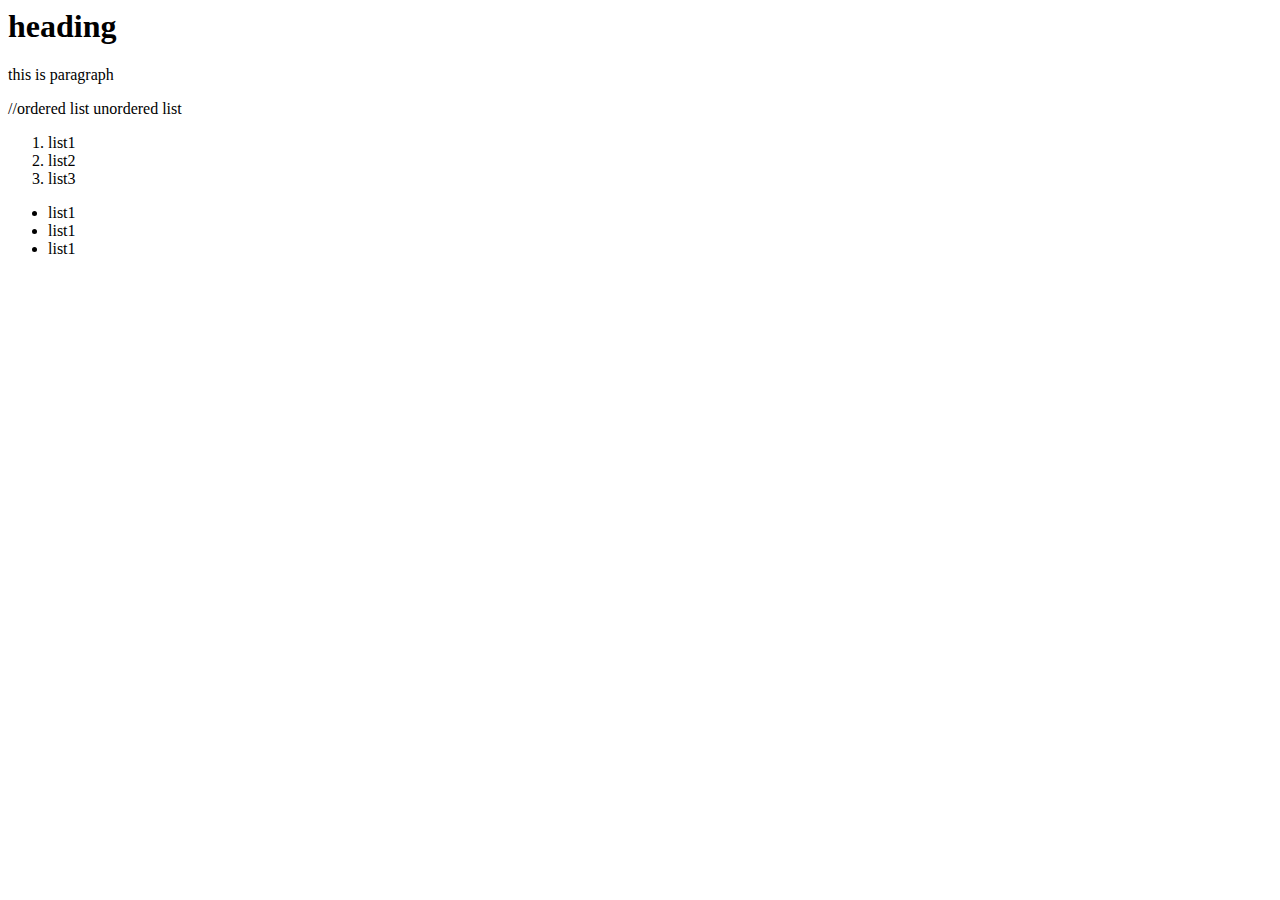
==== index2.html @ b8a85aaa "commiting one" ====
<html>
  <head>
    <title>youtube</title>
  </head>
  <body>
   <div>
	<h1>heading</h1>
	<p>this is paragraph</p>
   </div>
   //ordered list unordered list

   <ol>
	<li>list1</li>
	<li>list2</li>
	<li>list3</li>
   </ol>

   <ul>
	<li>list1</li>
	<li>list1</li>
	<li>list1</li>
   </ul>

  </body>
</html>
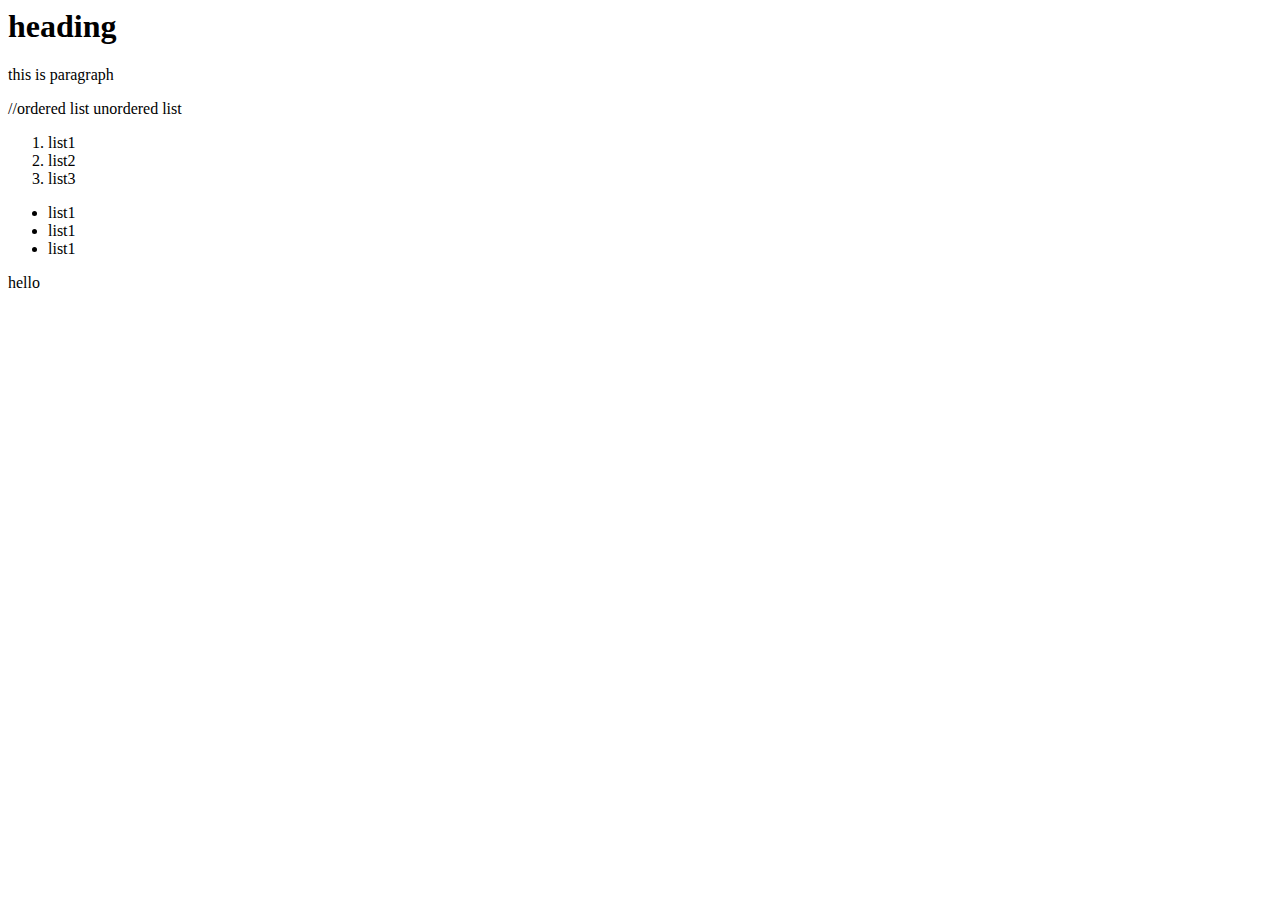
==== commit fbb65293: "two" ====
--- a/index2.html
+++ b/index2.html
@@ -20,6 +20,7 @@
 	<li>list1</li>
 	<li>list1</li>
    </ul>
+   <p>hello</p>
 
   </body>
 </html>
